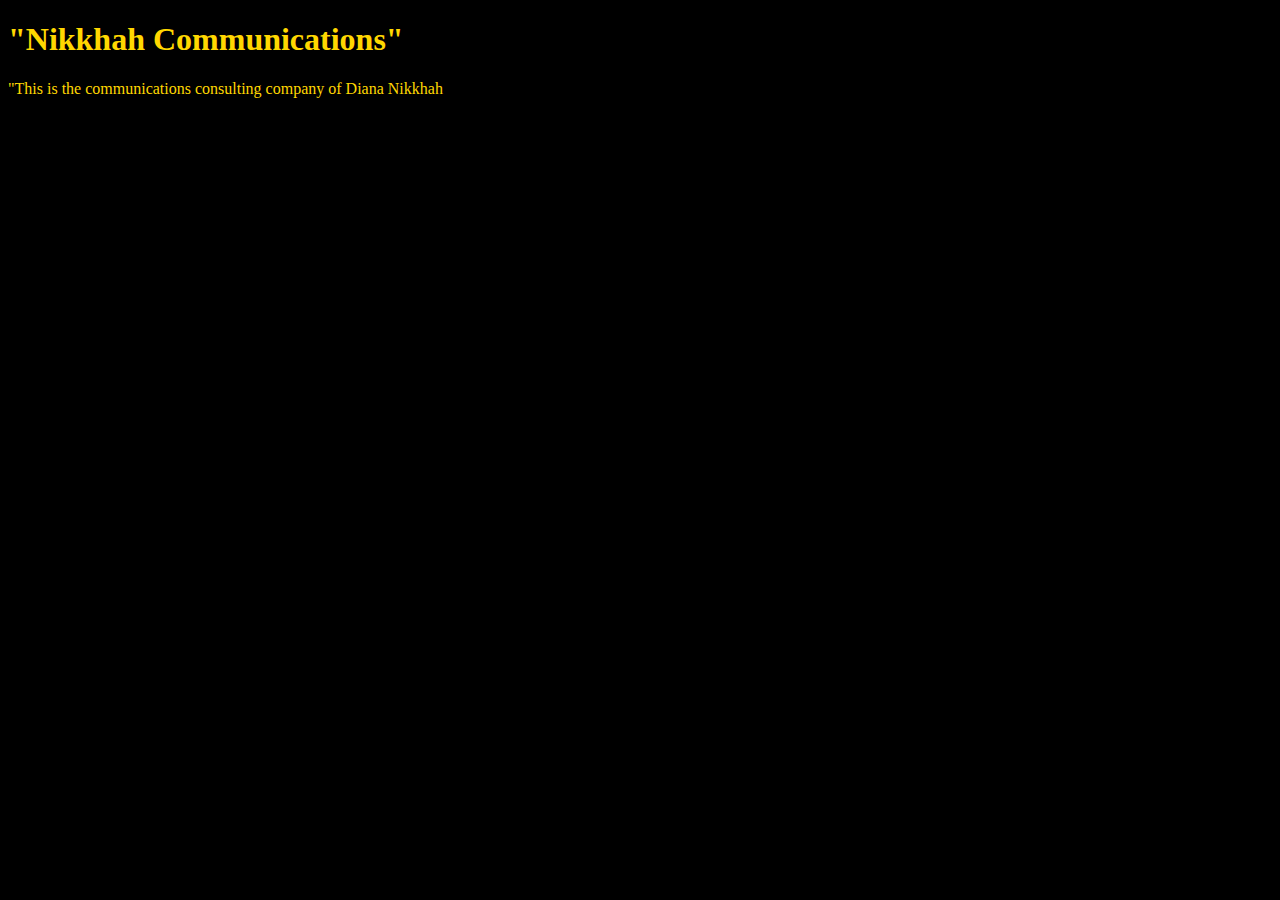
==== unit_1/index.html @ 834ee965 "syncing my new repo" ====
<!DOCTYPE html>
<html>
<head>
	<title>"Nikkhah Communications"</title>
</head>
<link rel="stylesheet" type="text/css" href="css/style.css">
<body>
	<h1>"Nikkhah Communications"</h1>
	<p>"This is the communications consulting company of Diana Nikkhah </p>

</body>
</html>
---- unit_1/css/style.css ----
body {
	background-color: black;
}
h1, p {
	color: gold;
}
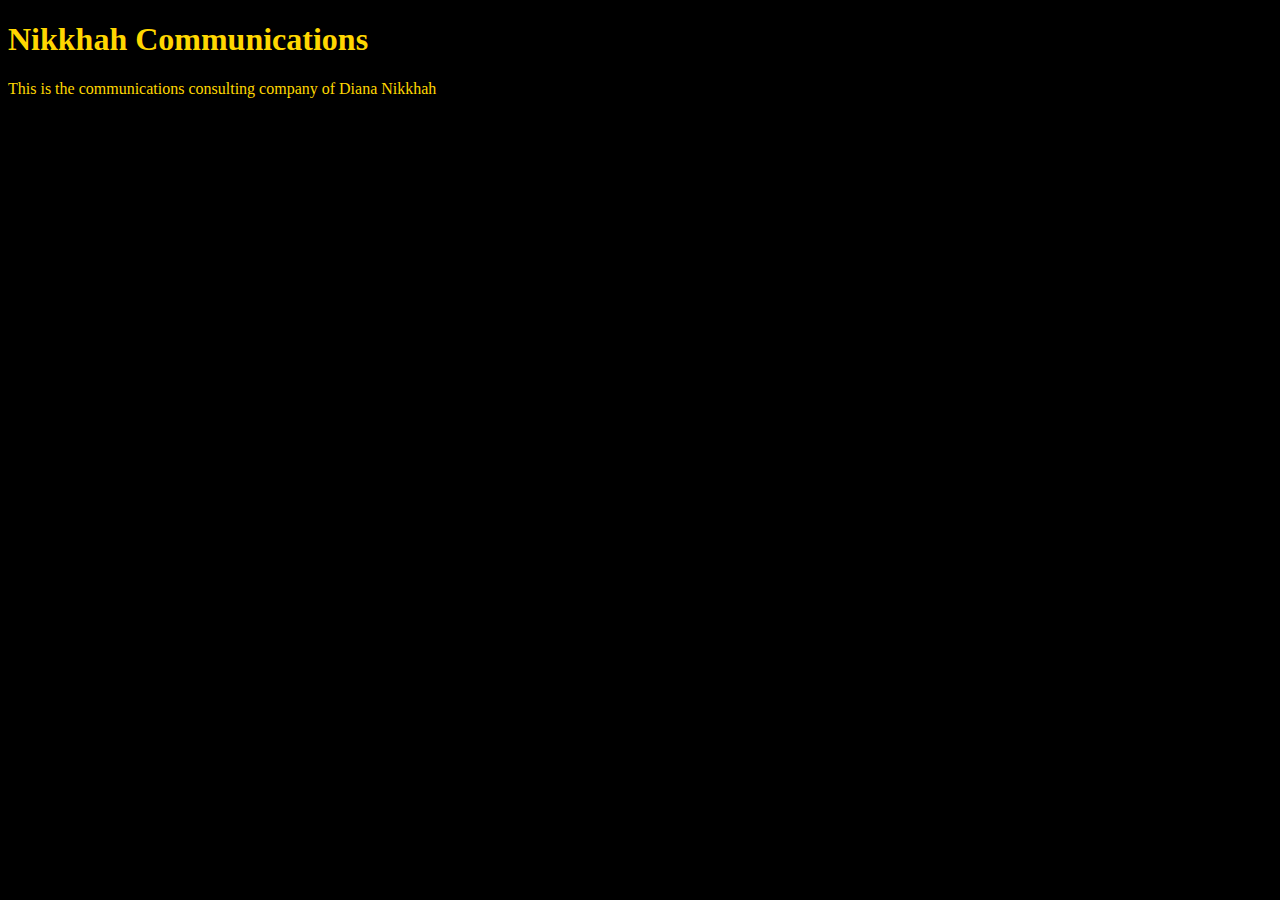
==== commit 205c457e: "removed quotes" ====
--- a/unit_1/index.html
+++ b/unit_1/index.html
@@ -5,8 +5,8 @@
 </head>
 <link rel="stylesheet" type="text/css" href="css/style.css">
 <body>
-	<h1>"Nikkhah Communications"</h1>
-	<p>"This is the communications consulting company of Diana Nikkhah </p>
+	<h1>Nikkhah Communications</h1>
+	<p>This is the communications consulting company of Diana Nikkhah </p>
 
 </body>
 </html>